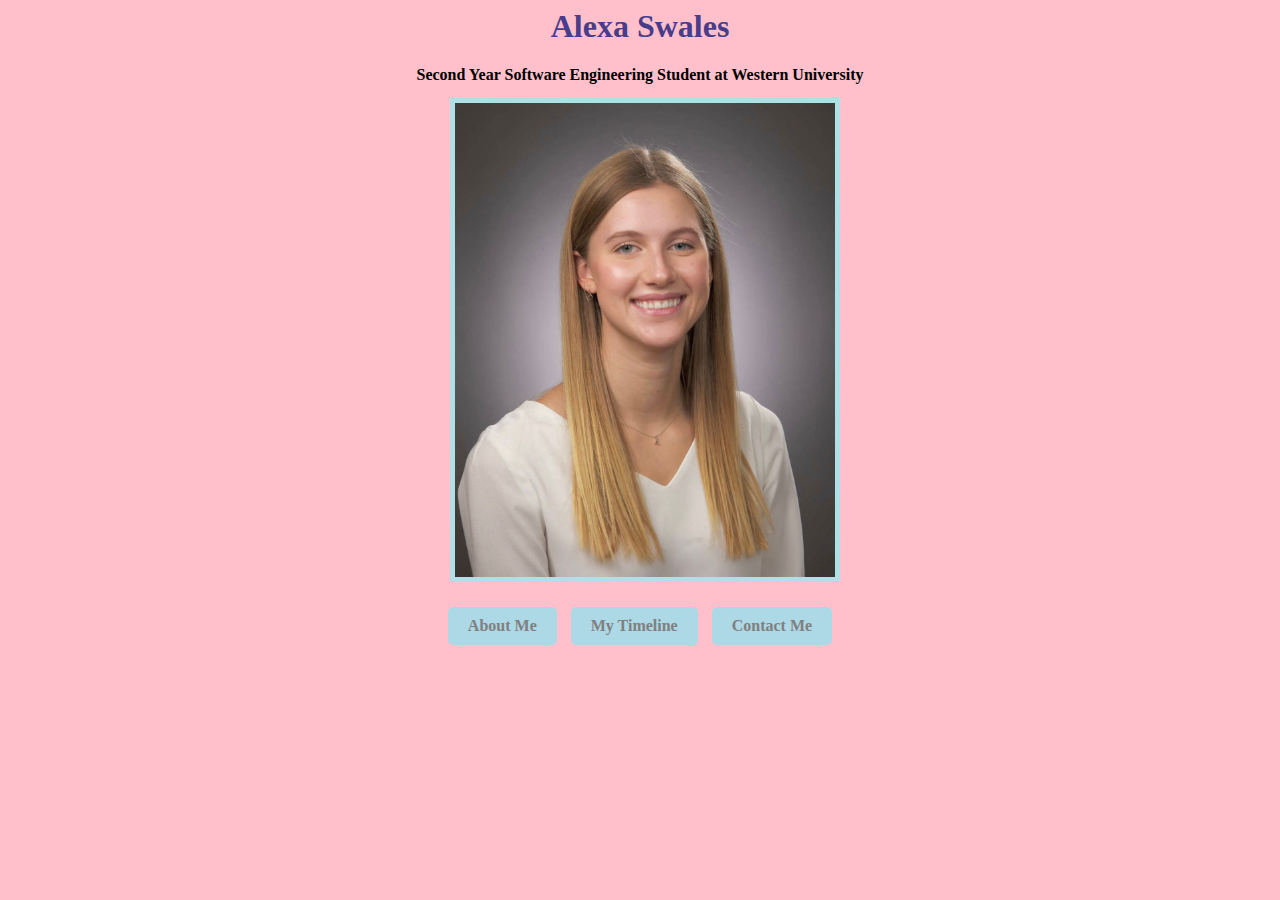
==== index.html @ 7af05e8c "pushing portfolio" ====
<html>
    <head>
        <title>
            Alexa Swales
        </title>
        <link rel="stylesheet" type="text/css" href="style.css">
        <link type="text/css" href="css/style.css" rel="stlesheet"/>
        <body>
            <p>
                <div class="header"></div>
                <h1>Alexa Swales</h1>
                <h2>Second Year Software Engineering Student at Western University</h2>
                <img src="image/headshot.jpeg"/>
            </p>
            <div class="buttons">
                <a href="about.html">About Me</a>
                <a href="timeline.html">My Timeline</a>
                <a href="contact.html">Contact Me</a>
            </div>
    </head>
</html>
---- style.css ----
body{background-color: pink;}

img{
    border: 5px solid powderblue;
    height: auto;
    max-width: 30%;
    margin-left: 35%;
}

h1{
    color:darkslateblue;
    font-family: verdana;
    font-size: 200%;
    text-align: center;
}

h2{ 
    font-family: verdana;
    font-size: 100%;
    text-align: center;
}

h3{
    color:darkslateblue;
    font-family: verdana;
    font-size: 200%;
    text-align: center;
}

.buttons {
    text-align: center;
    margin-top: 20px;
}

.buttons a {
    display: inline-block;
    padding: 10px 20px;
    background-color: lightblue;
    color: gray;
    text-decoration: none;
    border-radius: 5px;
    margin: 5px;
    font-weight: bold;
}

.buttons a:hover {
    background-color: #0056b3;
}

.timeline {
    max-width: 800px;
    margin: 0 auto;
    padding: 20px;
}

.event {
    position: relative;
    margin-bottom: 15px;
    padding: 15px;
    border: 2px solid #333;
    background-color: lightgrey;
    border-radius: 5px;
}

.event::before {
    content: "";
    position: absolute;
    top: 0;
    left: -2%;
    width: 2px;
    height: 100%;
    background-color: #333;
    transform: translateX(-50%);
}

.date {
    font-weight: bold;
}

.description {
    margin-top: 5px;
}

.skills {
    display: flex;
    flex-wrap: wrap;
    gap: 10px;
    margin-top: 10px;
    justify-content: center;
  }
  
  .skills button {
    padding: 10px 20px;
    background-color: lightblue;
    color: black;
    border: none;
    border-radius: 5px;
    cursor: pointer;
    font-size: 16px;
  }
  
  .skills button:hover {
    background-color: lightblue;
  }
  
  .skills button:focus {
    outline: none;
  }
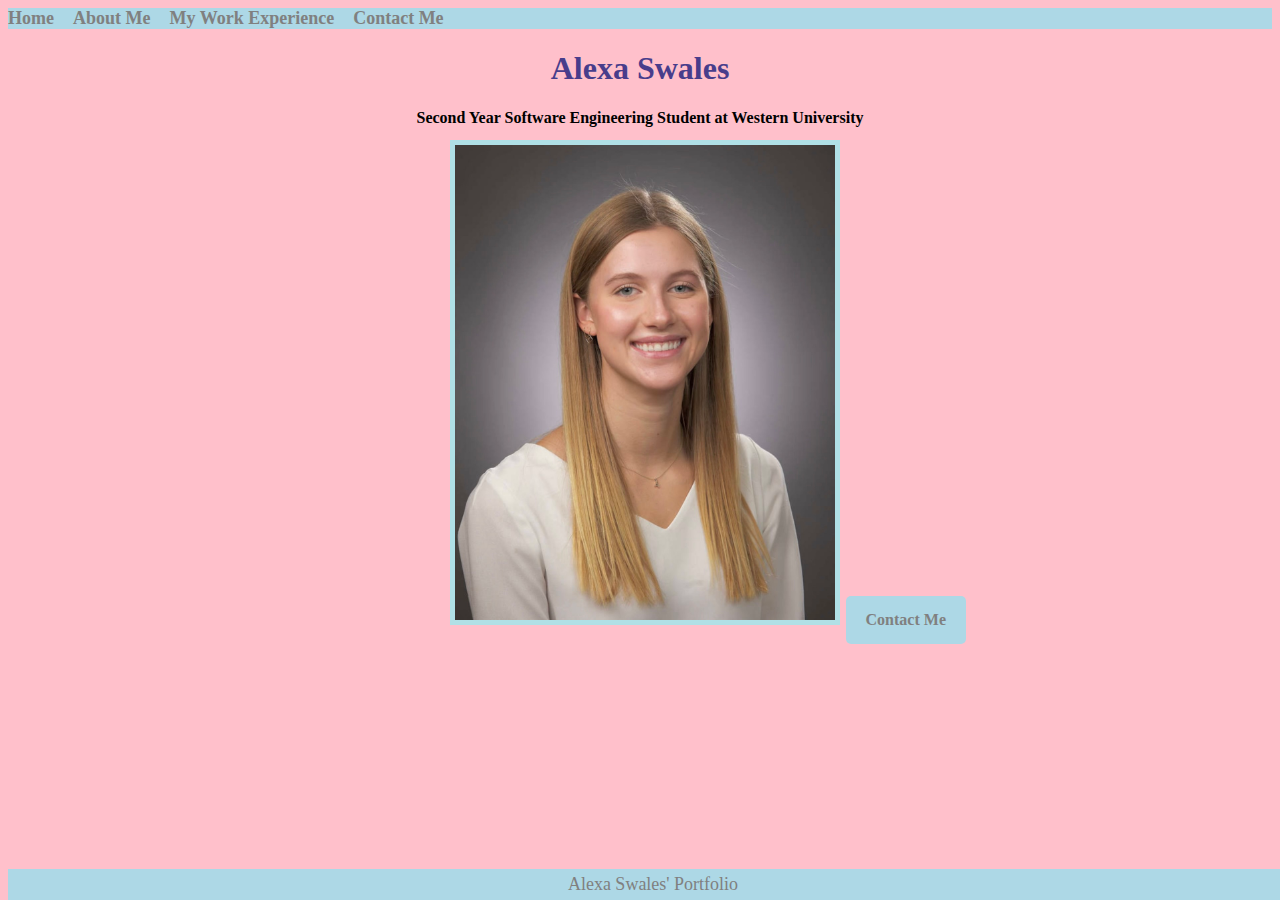
==== commit 4ab1fd5a: "second draft" ====
--- a/index.html
+++ b/index.html
@@ -6,16 +6,23 @@
         <link rel="stylesheet" type="text/css" href="style.css">
         <link type="text/css" href="css/style.css" rel="stlesheet"/>
         <body>
-            <p>
-                <div class="header"></div>
+            <nav>
+                <ul>
+                    <li><a href="index.html">Home</a></li>
+                    <li><a href="about.html">About Me</a></li>
+                    <li><a href="work.html">My Work Experience</a></li>
+                    <li><a href="contact.html">Contact Me</a></li>
+                </ul>
+            </nav>
+            <div class="hero-section">
                 <h1>Alexa Swales</h1>
                 <h2>Second Year Software Engineering Student at Western University</h2>
-                <img src="image/headshot.jpeg"/>
-            </p>
-            <div class="buttons">
-                <a href="about.html">About Me</a>
-                <a href="timeline.html">My Timeline</a>
-                <a href="contact.html">Contact Me</a>
+                <img src="image/headshot.jpeg" alt="Alexa Swales' Headshot"/>
+                <a href="contact.html" class="hero-button">Contact Me</a>
             </div>
+        
+            <footer>
+                Alexa Swales' Portfolio
+            </footer>
     </head>
 </html>--- a/style.css
+++ b/style.css
@@ -1,4 +1,29 @@
 body{background-color: pink;}
+
+nav {
+    background-color: lightblue;
+}
+
+ul {
+    list-style-type: none;
+    padding: 0;
+}
+
+li {
+    display: inline;
+    margin-right: 15px;
+}
+
+a {
+    color: gray;
+    font-size: large;
+    font-weight: bold;
+    text-decoration: none;
+}
+
+a:hover {
+    text-decoration: underline;
+}
 
 img{
     border: 5px solid powderblue;
@@ -27,27 +52,37 @@
     text-align: center;
 }
 
-.buttons {
+.hero-button {
+    background-color: lightblue;
+    color: gray;
+    padding: 15px 20px;
+    border: none;
+    border-radius: 5px;
     text-align: center;
-    margin-top: 20px;
+    text-decoration: none;
+    display: inline-block;
+    font-size: 16px;
+    margin: 4px 2px;
+    cursor: pointer;
+    transition: background-color 0.3s;
 }
 
-.buttons a {
-    display: inline-block;
-    padding: 10px 20px;
+.hero-button:hover {
+    background-color: lightseagreen;
+}
+
+footer {
     background-color: lightblue;
     color: gray;
-    text-decoration: none;
-    border-radius: 5px;
-    margin: 5px;
-    font-weight: bold;
+    text-align: center;
+    font-size: large;
+    padding: 5px;
+    position: fixed;
+    width: 100%;
+    bottom: 0; 
 }
 
-.buttons a:hover {
-    background-color: #0056b3;
-}
-
-.timeline {
+.work {
     max-width: 800px;
     margin: 0 auto;
     padding: 20px;
@@ -74,6 +109,10 @@
 }
 
 .date {
+    font-style: italic;
+}
+
+.title{
     font-weight: bold;
 }
 
@@ -100,7 +139,7 @@
   }
   
   .skills button:hover {
-    background-color: lightblue;
+    background-color: lightseagreen;
   }
   
   .skills button:focus {
